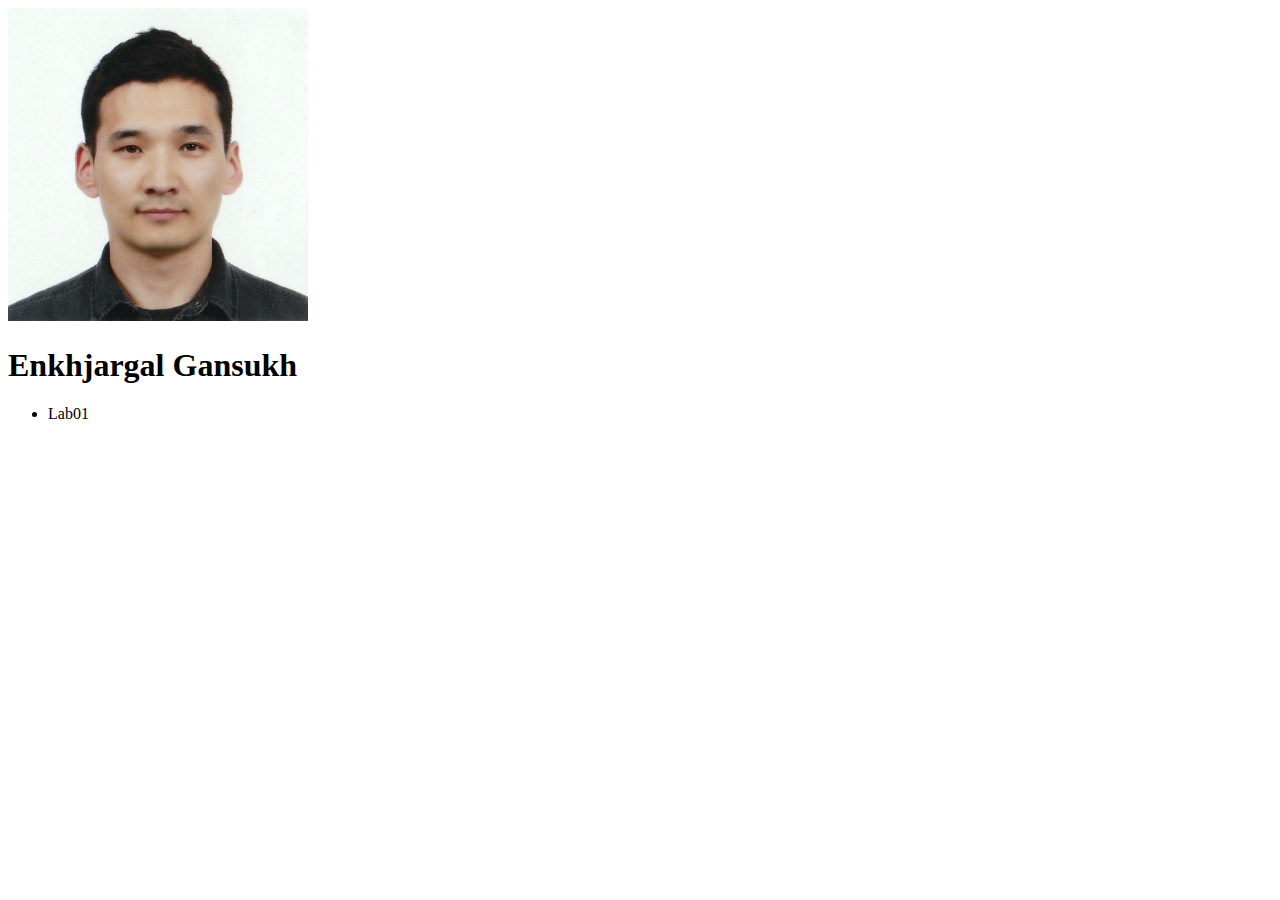
==== Lab01/index.html @ 7bea7b0e "lab01" ====
<!DOCTYPE html>
<html lang="en">
<head>
    <meta charset="UTF-8">
    <meta name="viewport" content="width=device-width, initial-scale=1.0">
    <title>Lab01</title>
    <link rel="stylesheet" href="./style.css" />
</head>
<body>
    <div class="profile">
        <img id="profileImg" src="./zurag.jpg" />
    </div>
    <div>
        <h1>Enkhjargal Gansukh</h1>
    </div>
    <div>
        <ul>
            <li>Lab01</li>
        </ul>
    </div>
</body>
</html>
---- Lab01/style.css ----
.profile {
    width: 300px;
}

#profileImg {
    width: 100%;
}
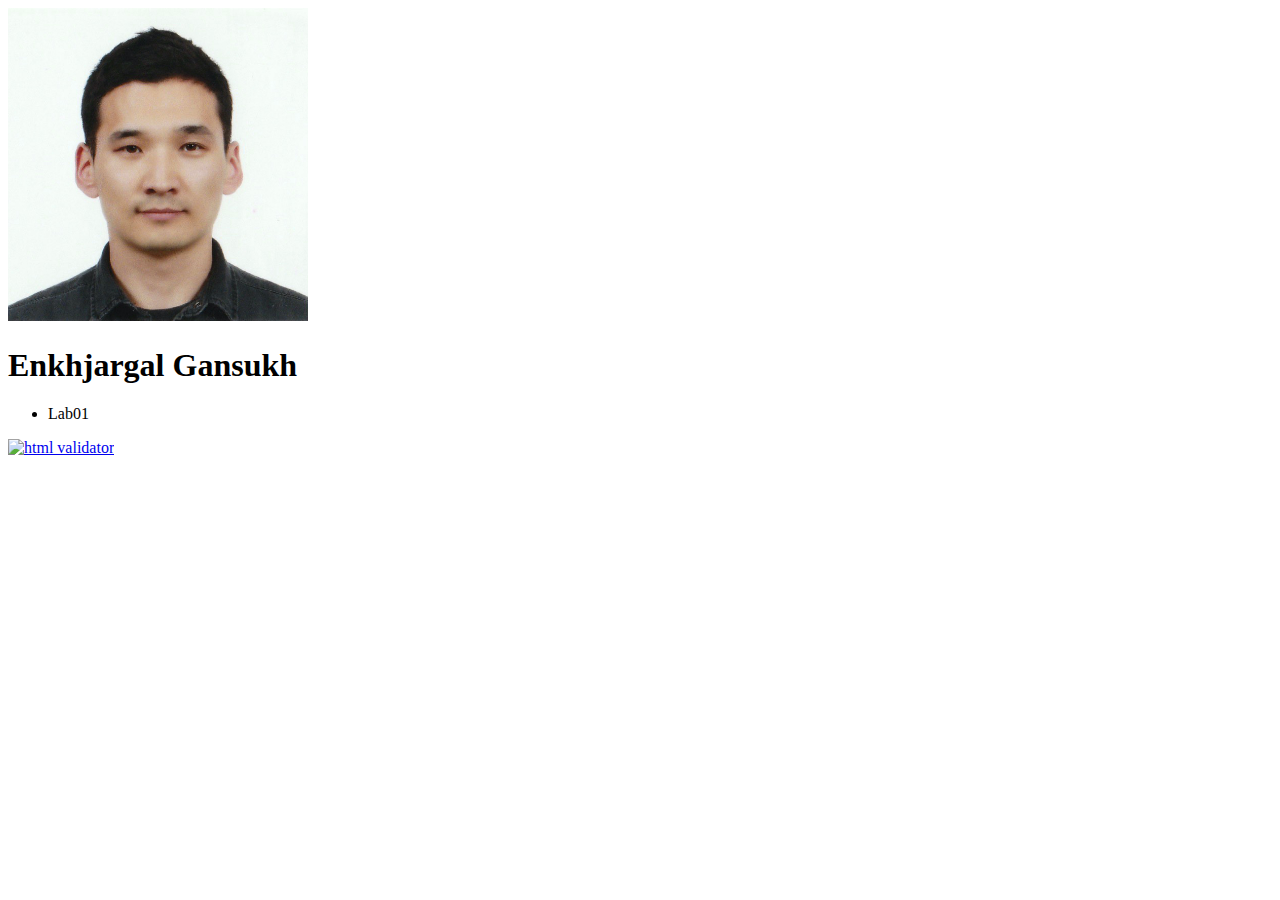
==== commit 5a694e80: "added w3 logo in bottom side" ====
--- a/Lab01/index.html
+++ b/Lab01/index.html
@@ -18,5 +18,11 @@
             <li>Lab01</li>
         </ul>
     </div>
+
+    <div>
+        <a href="http://validator.w3.org/check/referer">
+            <img src="http://mumstudents.org/cs472/2014-09/images/w3c-html.png" alt="html validator"/>
+        </a>
+    </div>
 </body>
 </html>